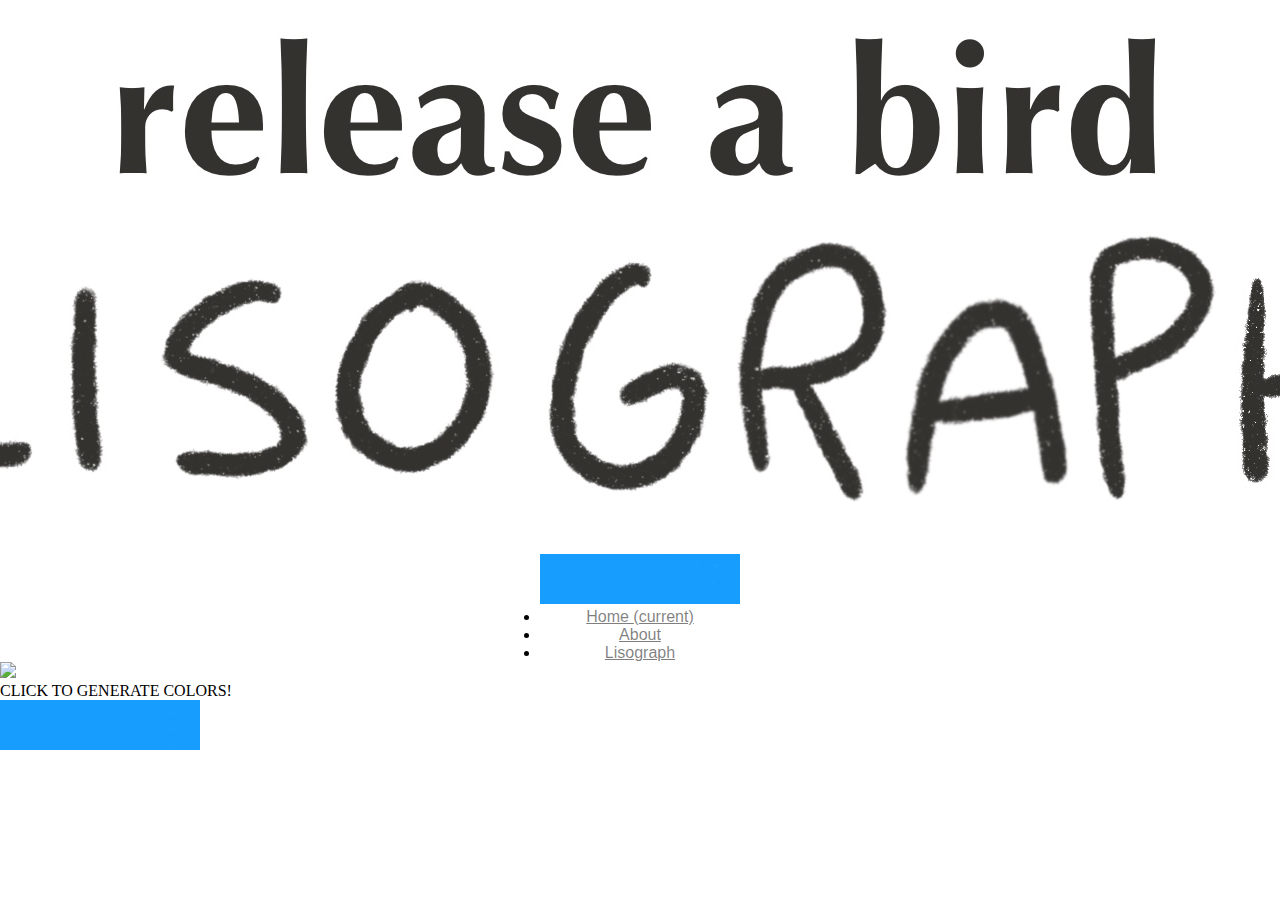
==== index.html @ 27db64ce "First commit" ====
<!DOCTYPE html>
<html lang="en">

<head>
  <meta charset="utf-8" />
  <title>Release A Bird: Lisograph</title>
  <link rel="stylesheet" href="/styles.css">
  <link rel="stylesheet" href="https://stackpath.bootstrapcdn.com/bootstrap/4.1.3/css/bootstrap.min.css" integrity="sha384-MCw98/SFnGE8fJT3GXwEOngsV7Zt27NXFoaoApmYm81iuXoPkFOJwJ8ERdknLPMO" crossorigin="anonymous">
  <link rel="icon" type="image/x-icon" href="/images/icon.png">
</head>

<body>
  <script src="https://code.jquery.com/jquery-3.3.1.slim.min.js" integrity="sha384-q8i/X+965DzO0rT7abK41JStQIAqVgRVzpbzo5smXKp4YfRvH+8abtTE1Pi6jizo" crossorigin="anonymous"></script>
  <script src="https://cdnjs.cloudflare.com/ajax/libs/popper.js/1.14.3/umd/popper.min.js" integrity="sha384-ZMP7rVo3mIykV+2+9J3UJ46jBk0WLaUAdn689aCwoqbBJiSnjAK/l8WvCWPIPm49" crossorigin="anonymous"></script>
  <script src="https://stackpath.bootstrapcdn.com/bootstrap/4.1.3/js/bootstrap.min.js" integrity="sha384-ChfqqxuZUCnJSK3+MXmPNIyE6ZbWh2IMqE241rYiqJxyMiZ6OW/JmZQ5stwEULTy" crossorigin="anonymous"></script>

  <div class="menu-container">
    <div class="menu-item">
      <img src="/images/logo.jpg">
    </div>

    <div class="menu-item">
      <div class="menu">
        <nav class="navbar navbar-expand-lg navbar-light bg-light">
          <a class="navbar-brand" href="#"></a>
          <button class="navbar-toggler" type="button" data-toggle="collapse" data-target="#navbarNavDropdown" aria-controls="navbarNavDropdown" aria-expanded="false" aria-label="Toggle navigation">
            <span class="navbar-toggler-icon"></span>
          </button>
          <div class="collapse navbar-collapse" id="navbarNavDropdown">
            <ul class="navbar-nav">
              <li class="nav-item active">
                <a class="nav-link" href="/index.html">Home <span class="sr-only">(current)</span></a>
              </li>
              <li class="nav-item">
                <a class="nav-link" href="/about.html">About</a>
              </li>
              <li class="nav-item">
                <a class="nav-link" href="/lisograph.html">Lisograph</a>
              </li>
            </ul>
          </div>
        </nav>
      </div>

    </div>


  </div>


  <div class="banner">
    <img src="/images/banner.jpg" width:"100%">
  </div>

  <div class="page">
    <div generate-box>
      <p>CLICK TO GENERATE COLORS!</p>
      <button type="reset" title="In some browsers, this appears as a tooltip">
    <span>Cancel</span></button>
      <br>


      </div>

    </div>
---- styles.css ----
* {
  margin: 0;
  padding: 0;
  box-sizing: border-box;
}

.menu-container {
  padding 20px 0;
  display: flex;
  column-gap: 3em;
  object-fit:
    margin: 0 auto;
  width: 100%;
  flex-wrap: wrap;
  justify-content: center;
}

.btn-outline-success {
  color: rgba(0, 0, 0, .5);
  background-color: transparent;
  background-image: none;
  border-color: rgba(0, 0, 0, .5);
}

.navbar-light .navbar-nav .nav-link {
  color: rgba(0, 0, 0, .5);
}

.navbar-light .navbar-nav .nav-link, .navbar-light .navbar-nav .nav-link:hover {
  font-family: Helvetica, Arial, Geneva, sans-serif !important;
}

.navbar .navbar-collapse {
  text-align: center;
}
.page{
  display: flex;
  align-items: center;
}
.generate-box{
  display:flex;
  align-items: center;
}
button {
  background-image: url(images/button.PNG);
  background-repeat: no-repeat;
  background-position: 50% 50%;
  /* put the height and width of your image here */
  height: 50px;
  width: 200px;
  border: none;
}

button span {
  display: none;
}

/* Mobile Styles */
@media only screen and (max-width: 401px) {}

/* Tablet Styles */
@media only screen and (min-width: 401px) and (max-width: 960px) {}

/* Desktop Styles */
@media only screen and (min-width: 961px) {}
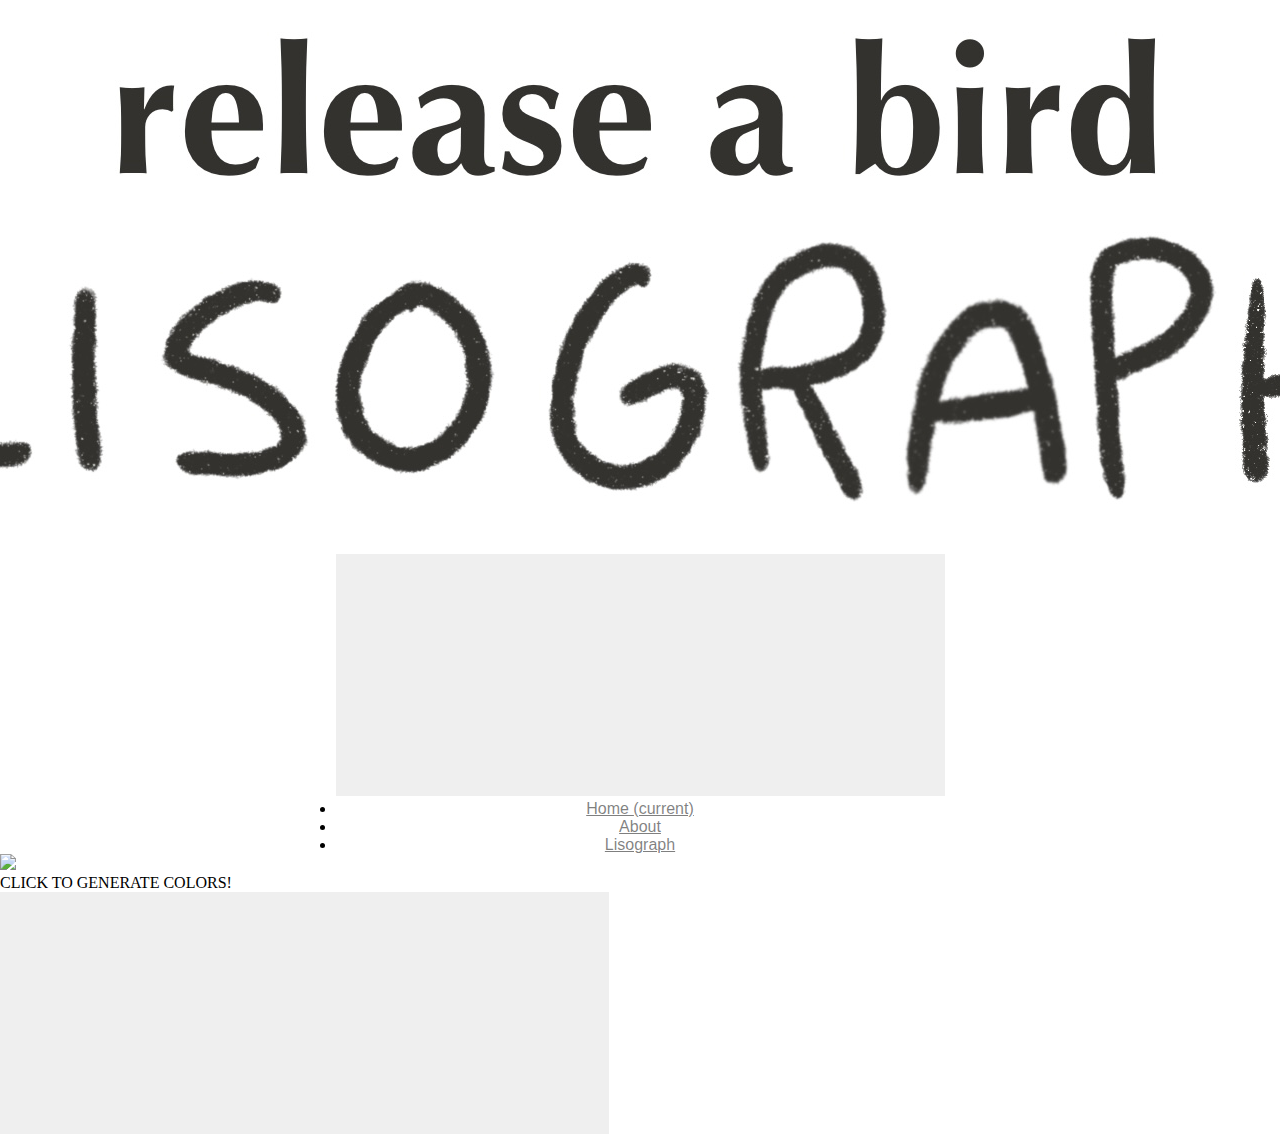
==== commit 2bca3285: "Added button, started on color boxes" ====
--- a/index.html
+++ b/index.html
@@ -55,11 +55,34 @@
   <div class="page">
     <div generate-box>
       <p>CLICK TO GENERATE COLORS!</p>
-      <button type="reset" title="In some browsers, this appears as a tooltip">
-    <span>Cancel</span></button>
+      <button type="reset" title="Generate button">
+        <span>Cancel</span></button>
       <br>
+    </div>
+
+    <div class="color-boxes">
+      <div class="color-box">
+        <div class="img"></div>
 
 
       </div>
 
+      <div class="color-box">
+
+      </div>
+
+      <div class="color-box">
+
+      </div>
+
+      <div class="color-box">
+
+      </div>
+
+      <div class="color-box">
+
+      </div>
+
     </div>
+
+  </div>
--- a/styles.css
+++ b/styles.css
@@ -36,24 +36,57 @@
 .page{
   display: flex;
   align-items: center;
+  margin: auto;
 }
 .generate-box{
   display:flex;
   align-items: center;
 }
 button {
-  background-image: url(images/button.PNG);
+  background-image: url(images/button.png);
   background-repeat: no-repeat;
   background-position: 50% 50%;
-  /* put the height and width of your image here */
-  height: 50px;
-  width: 200px;
+  height: 242px;
+  width: 609px;
   border: none;
+  -webkit-appearance: none;
+
 }
+
+button:hover {
+  background-image: url(images/button-click.png);
+  background-repeat: no-repeat;
+  background-position: 50% 50%;
+  height: 242px;
+  width: 609px;
+  border: none;
+  -webkit-appearance: none;
+
+}
+
+button:active {
+  box-shadow: 0 5px #666;
+  transform: translateY(4px);
+}
+
 
 button span {
   display: none;
 }
+
+.color-boxes {
+  width: 90%;
+  padding:1.5em;
+  margin-left: 1.5em;
+  display: flex;
+}
+
+.color-box{
+
+}
+
+.color-boxes .color-box .img { width: 100%; height: 100%; background-color: #C60; }
+.dashboard-buttons .sessions .img { -webkit-mask-image: url(/images/color_block.png); }
 
 /* Mobile Styles */
 @media only screen and (max-width: 401px) {}
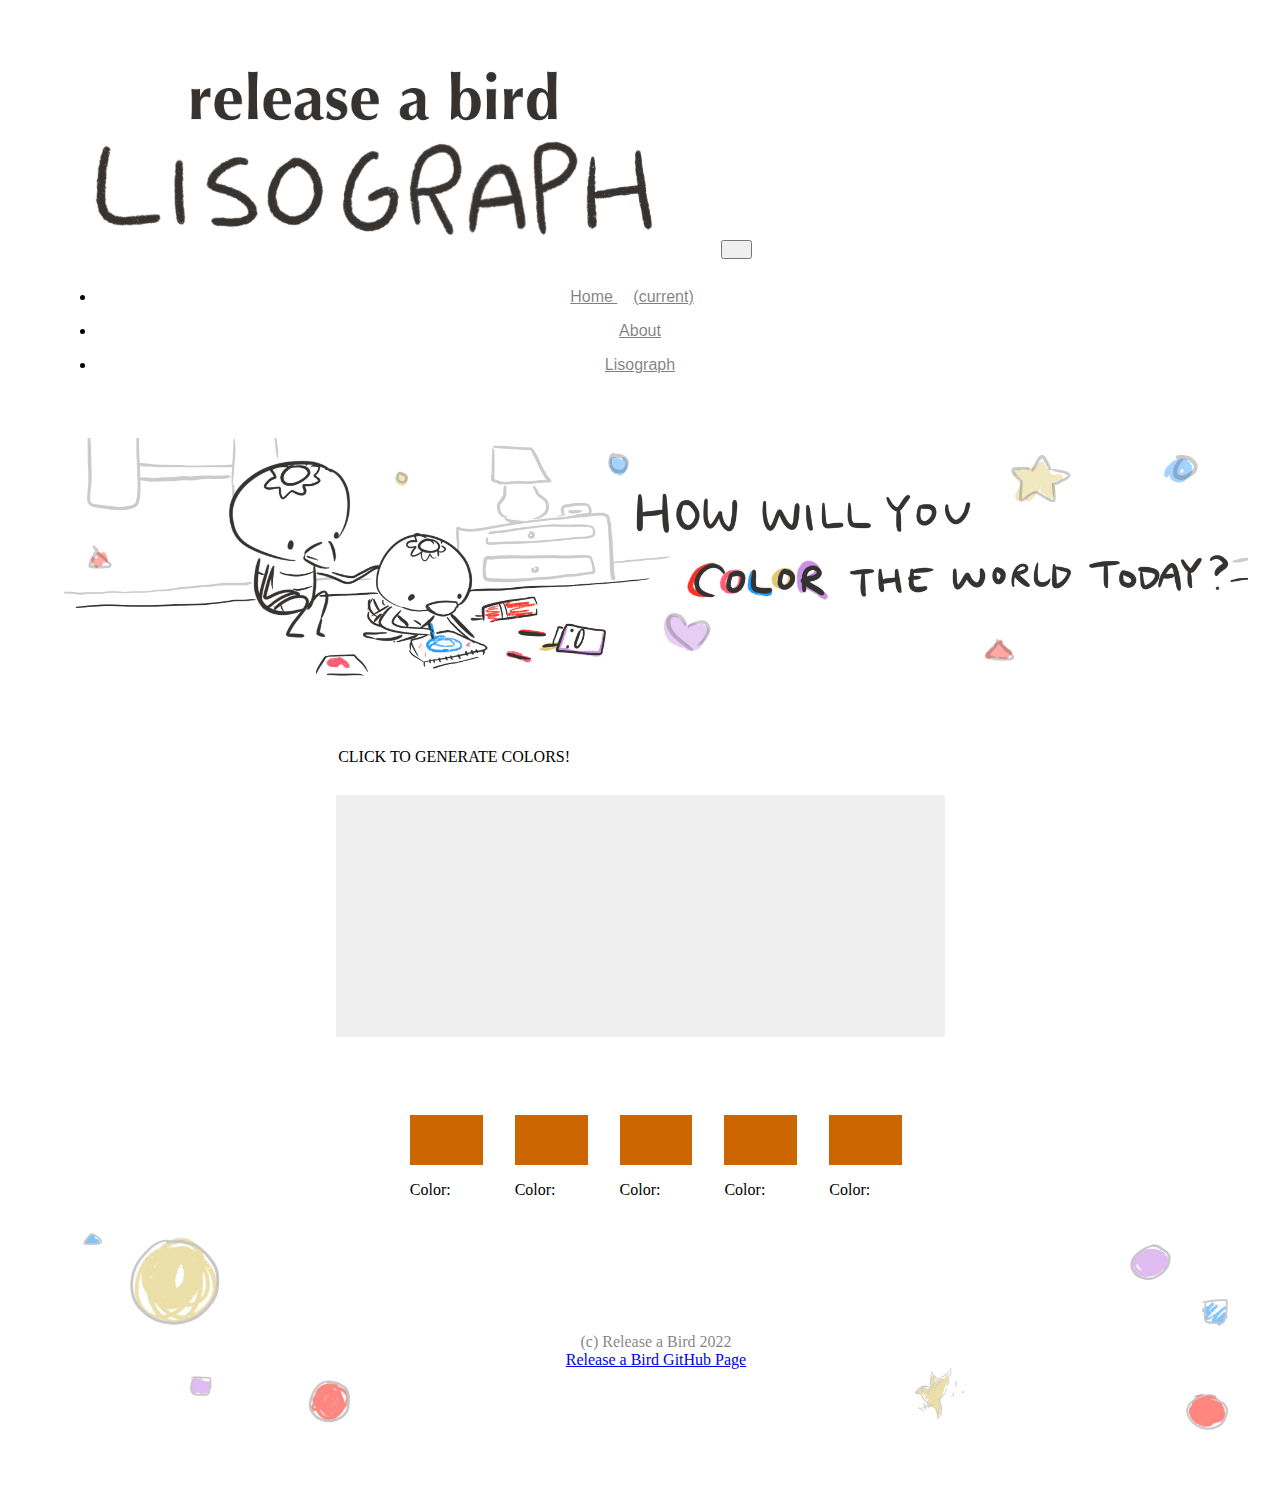
==== commit 2a0b666a: "Finished layout for index.html" ====
--- a/index.html
+++ b/index.html
@@ -14,42 +14,31 @@
   <script src="https://cdnjs.cloudflare.com/ajax/libs/popper.js/1.14.3/umd/popper.min.js" integrity="sha384-ZMP7rVo3mIykV+2+9J3UJ46jBk0WLaUAdn689aCwoqbBJiSnjAK/l8WvCWPIPm49" crossorigin="anonymous"></script>
   <script src="https://stackpath.bootstrapcdn.com/bootstrap/4.1.3/js/bootstrap.min.js" integrity="sha384-ChfqqxuZUCnJSK3+MXmPNIyE6ZbWh2IMqE241rYiqJxyMiZ6OW/JmZQ5stwEULTy" crossorigin="anonymous"></script>
 
-  <div class="menu-container">
-    <div class="menu-item">
-      <img src="/images/logo.jpg">
-    </div>
-
-    <div class="menu-item">
-      <div class="menu">
-        <nav class="navbar navbar-expand-lg navbar-light bg-light">
-          <a class="navbar-brand" href="#"></a>
-          <button class="navbar-toggler" type="button" data-toggle="collapse" data-target="#navbarNavDropdown" aria-controls="navbarNavDropdown" aria-expanded="false" aria-label="Toggle navigation">
-            <span class="navbar-toggler-icon"></span>
-          </button>
-          <div class="collapse navbar-collapse" id="navbarNavDropdown">
-            <ul class="navbar-nav">
-              <li class="nav-item active">
-                <a class="nav-link" href="/index.html">Home <span class="sr-only">(current)</span></a>
-              </li>
-              <li class="nav-item">
-                <a class="nav-link" href="/about.html">About</a>
-              </li>
-              <li class="nav-item">
-                <a class="nav-link" href="/lisograph.html">Lisograph</a>
-              </li>
-            </ul>
-          </div>
-        </nav>
+  <div class="container-fluid">
+    <nav class="navbar navbar-expand-lg navbar-light bg-light">
+      <a class="navbar-brand" href="/index.html"><img src="/images/logo.png"></a>
+      <button class="navbar-toggler" type="button" data-toggle="collapse" data-target="#navbarNavDropdown" aria-controls="navbarNavDropdown" aria-expanded="false" aria-label="Toggle navigation">
+        <span class="navbar-toggler-icon"></span>
+      </button>
+      <div class="collapse navbar-collapse" id="navbarNavDropdown">
+        <ul class="navbar-nav">
+          <li class="nav-item active">
+            <a class="nav-link" href="/index.html">Home <span class="sr-only">(current)</span></a>
+          </li>
+          <li class="nav-item">
+            <a class="nav-link" href="/about.html">About</a>
+          </li>
+          <li class="nav-item">
+            <a class="nav-link" href="/lisograph.html">Lisograph</a>
+          </li>
+        </ul>
       </div>
-
-    </div>
-
-
+    </nav>
   </div>
 
 
   <div class="banner">
-    <img src="/images/banner.jpg" width:"100%">
+    <img src="/images/banner.png" width:"100%">
   </div>
 
   <div class="page">
@@ -62,27 +51,45 @@
 
     <div class="color-boxes">
       <div class="color-box">
-        <div class="img"></div>
-
+        <div class="img" id = "color1"></div>
+        <p>Color:</p>
 
       </div>
 
       <div class="color-box">
+        <div class="img" id = "color2"></div>
+        <p>Color:</p>
+      </div>
+
+      <div class="color-box">
+        <div class="img" id = "color3"></div>
+        <p>Color:</p>
 
       </div>
 
       <div class="color-box">
-
+        <div class="img" id = "color4"></div>
+        <p>Color:</p>
       </div>
 
       <div class="color-box">
+        <div class="img" id = "color5"></div>
+        <p>Color:</p>
 
-      </div>
-
-      <div class="color-box">
 
       </div>
 
     </div>
 
   </div>
+
+  <div class="banner-text">
+    <img src="/images/bottom-banner.jpg" width>
+    <div class="centered">(c) Release a Bird 2022 <br>
+      <a href="https://github.com/releaseABird/cs260-creativeProject2.git">Release a Bird GitHub Page</a>
+    </div>
+  </div>
+
+
+
+</body>
--- a/styles.css
+++ b/styles.css
@@ -1,16 +1,20 @@
 * {
-  margin: 0;
+  margin: 1em;
   padding: 0;
   box-sizing: border-box;
 }
+img{
+  width:100%;
+  height:auto;
+  object-fit: contain;
+}
 
-.menu-container {
-  padding 20px 0;
+.container-fluid {
+  padding 0 0;
   display: flex;
-  column-gap: 3em;
-  object-fit:
-    margin: 0 auto;
+  margin: 0 auto;
   width: 100%;
+  flex-direction: row;
   flex-wrap: wrap;
   justify-content: center;
 }
@@ -33,16 +37,26 @@
 .navbar .navbar-collapse {
   text-align: center;
 }
+.navbar img{
+  width:50%;
+  height: auto;
+  object-fit: contain;
+}
 .page{
   display: flex;
   align-items: center;
+  flex-direction: column;
   margin: auto;
 }
 .generate-box{
   display:flex;
+  flex-direction: column;
   align-items: center;
 }
-button {
+
+
+
+.page button {
   background-image: url(images/button.png);
   background-repeat: no-repeat;
   background-position: 50% 50%;
@@ -53,7 +67,7 @@
 
 }
 
-button:hover {
+.page button:hover {
   background-image: url(images/button-click.png);
   background-repeat: no-repeat;
   background-position: 50% 50%;
@@ -64,35 +78,62 @@
 
 }
 
-button:active {
+.page button:active {
   box-shadow: 0 5px #666;
   transform: translateY(4px);
 }
 
 
-button span {
+.page button span {
   display: none;
+  border: none;
 }
 
-.color-boxes {
-  width: 90%;
-  padding:1.5em;
-  margin-left: 1.5em;
+.color-boxes{
   display: flex;
+  flex-direction: row;
 }
 
-.color-box{
+
+
+.color-boxes .color-box .img { width: 100%; height: 100%; background-color: #C60; }
+.color-boxes .color-box .img { -webkit-mask-image: url('/images/color_block.png'); }
+
+
+.banner-text {
+  position: relative;
+  text-align: center;
+  color: rgba(0,0,0,.5);
+}
+
+.centered {
+  position: absolute;
+  top: 50%;
+  left: 50%;
+  transform: translate(-50%, -50%);
+}
+
+/* Mobile Styles */
+@media only screen and (max-width: 401px) {
+  .navbar img{
+    width:100%;
+    height: auto;
+    object-fit: contain;
+  }
+
 
 }
 
-.color-boxes .color-box .img { width: 100%; height: 100%; background-color: #C60; }
-.dashboard-buttons .sessions .img { -webkit-mask-image: url(/images/color_block.png); }
+/* Tablet Styles */
+@media only screen and (min-width: 401px) and (max-width: 960px) {
+  .navbar img{
+    width:100%;
+    height: auto;
+    object-fit: contain;
+  }
 
-/* Mobile Styles */
-@media only screen and (max-width: 401px) {}
 
-/* Tablet Styles */
-@media only screen and (min-width: 401px) and (max-width: 960px) {}
+}
 
 /* Desktop Styles */
 @media only screen and (min-width: 961px) {}
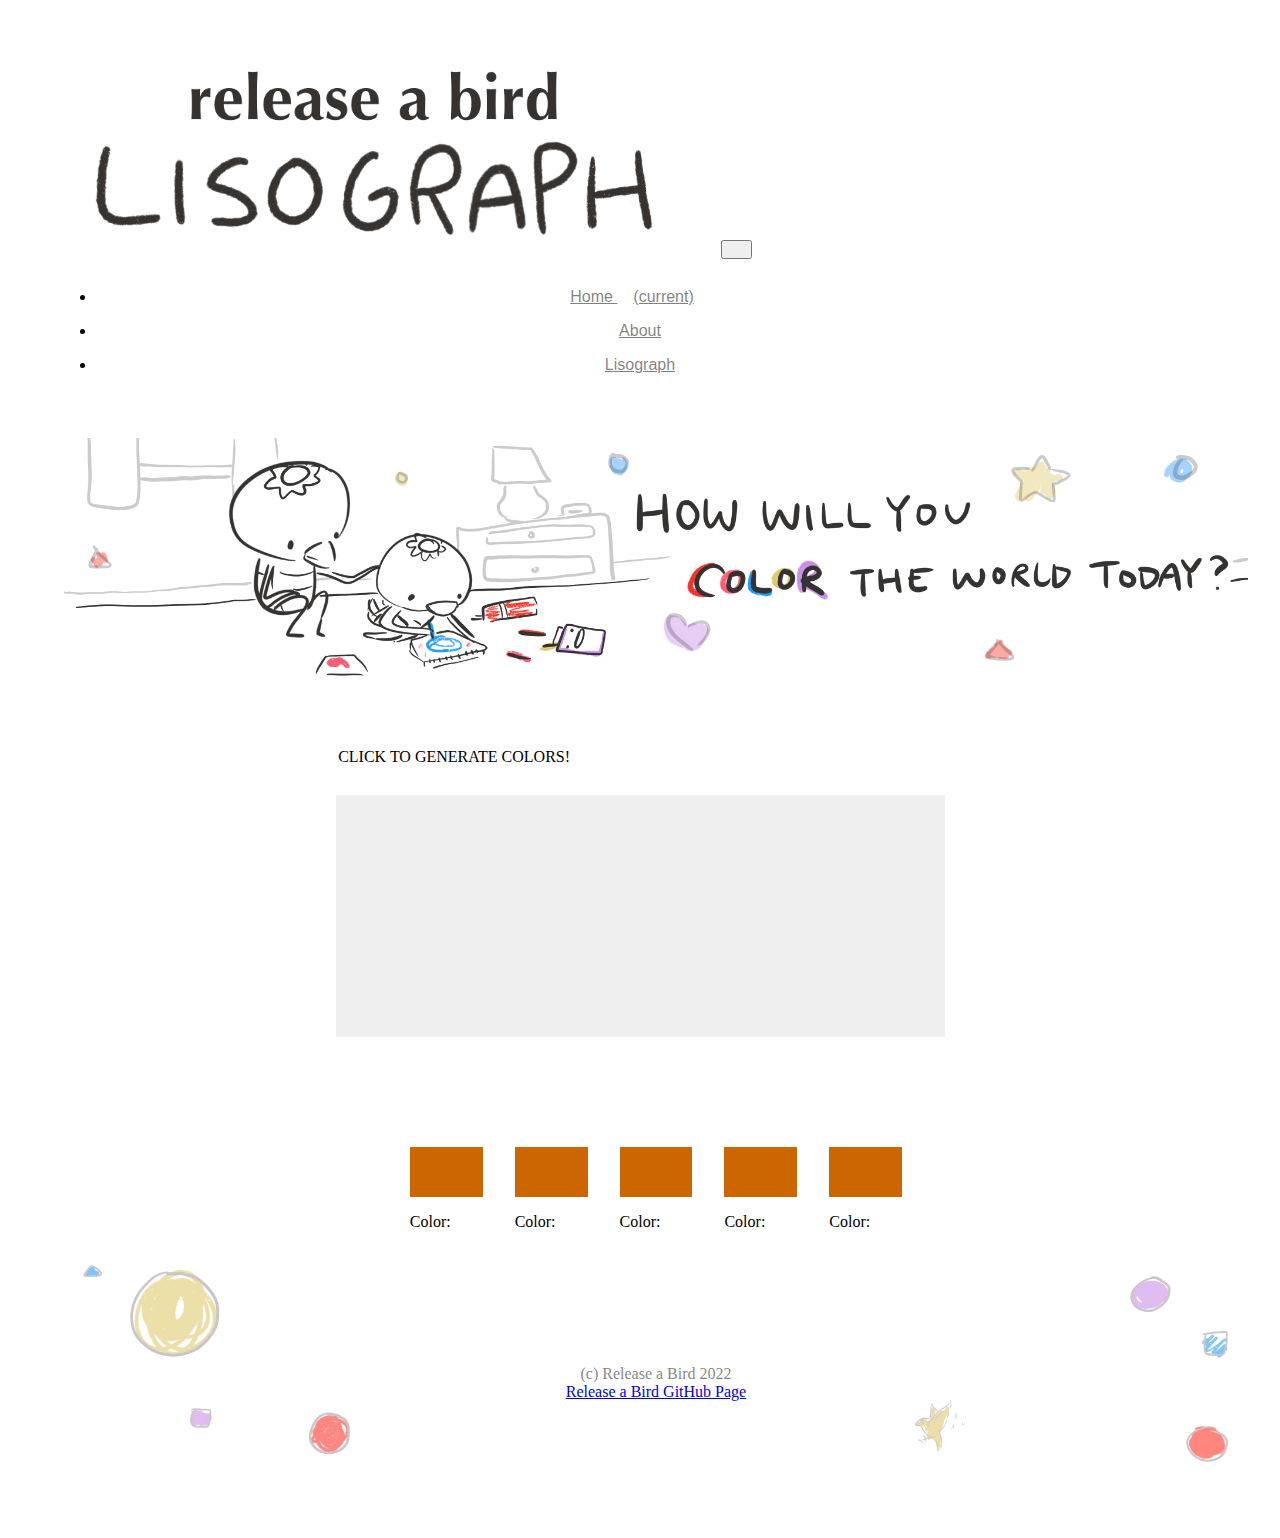
==== commit 3fa16a30: "Got API to work, now working on using data from API to change color of boxes" ====
--- a/index.html
+++ b/index.html
@@ -44,9 +44,15 @@
   <div class="page">
     <div generate-box>
       <p>CLICK TO GENERATE COLORS!</p>
-      <button type="reset" title="Generate button">
+      <button type="reset" title="Generate button" id="colorSubmit">
         <span>Cancel</span></button>
       <br>
+    </div>
+
+    <script text="type/javascript" src="/script.js">
+  </script>
+
+    <div id="colorResults">
     </div>
 
     <div class="color-boxes">
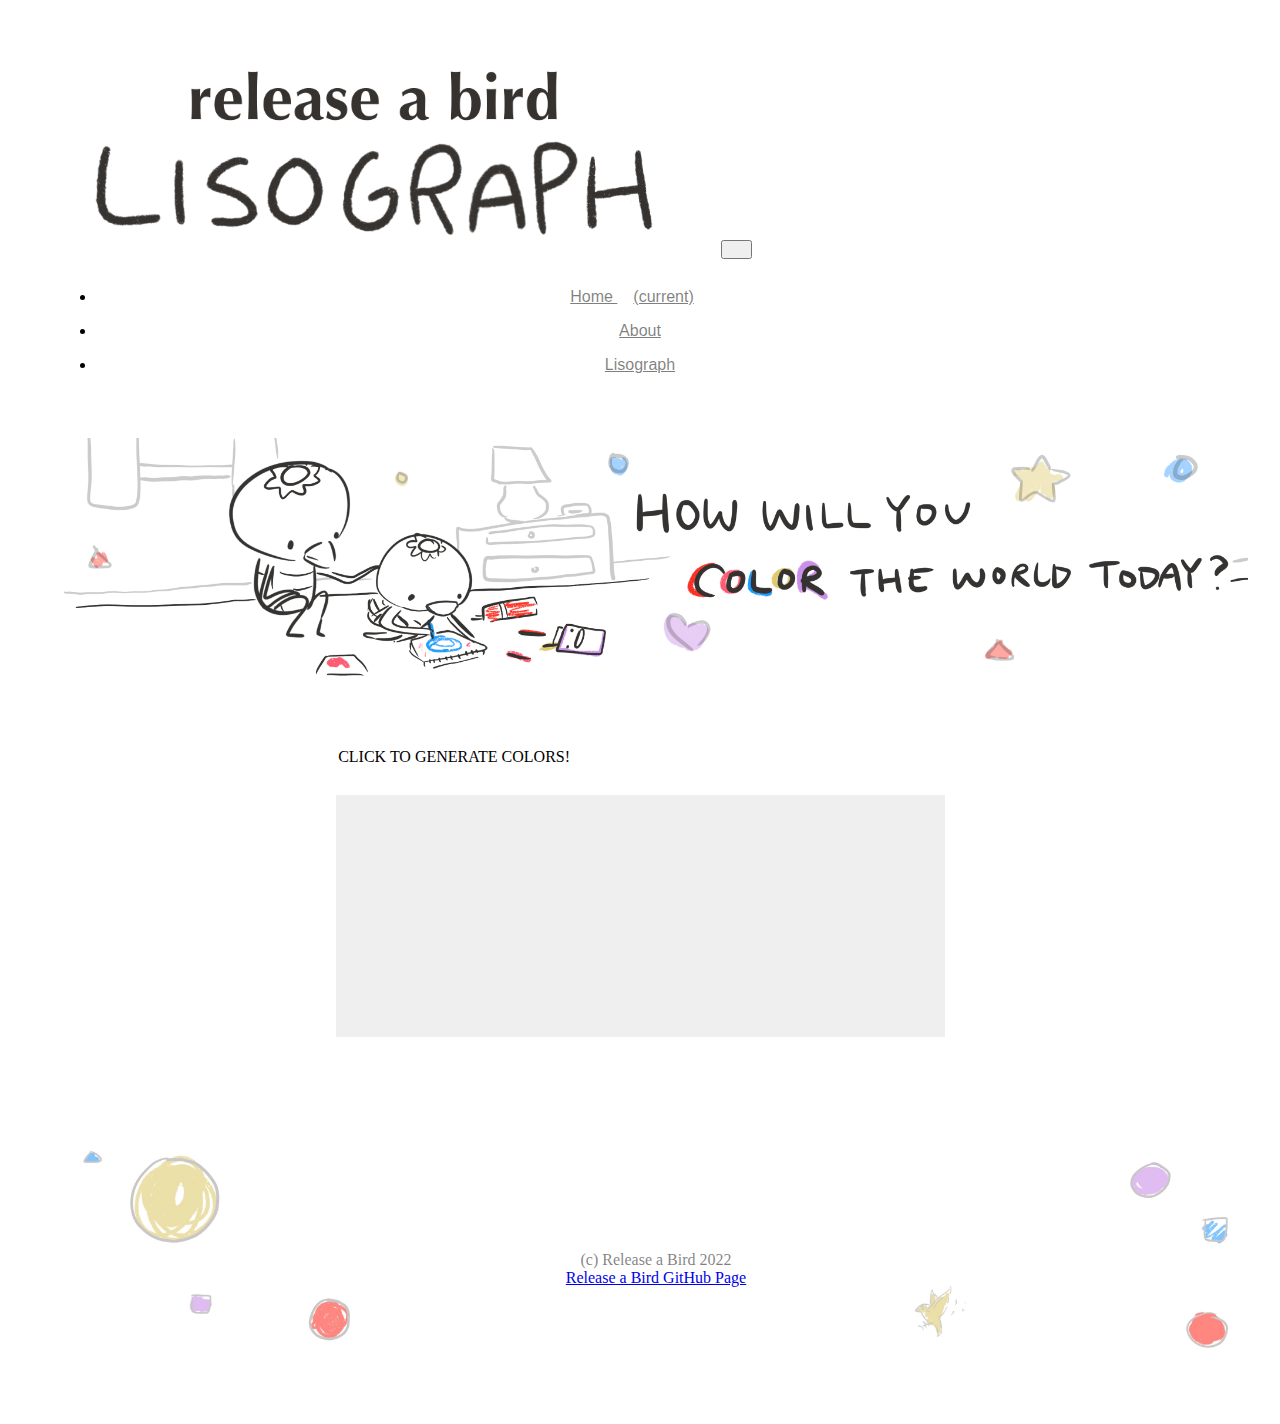
==== commit cb2c3be9: "Got the color changing boxes to work, but am still working on formatting" ====
--- a/index.html
+++ b/index.html
@@ -49,43 +49,15 @@
       <br>
     </div>
 
-    <script text="type/javascript" src="/script.js">
-  </script>
+
 
     <div id="colorResults">
     </div>
 
-    <div class="color-boxes">
-      <div class="color-box">
-        <div class="img" id = "color1"></div>
-        <p>Color:</p>
-
-      </div>
-
-      <div class="color-box">
-        <div class="img" id = "color2"></div>
-        <p>Color:</p>
-      </div>
-
-      <div class="color-box">
-        <div class="img" id = "color3"></div>
-        <p>Color:</p>
-
-      </div>
-
-      <div class="color-box">
-        <div class="img" id = "color4"></div>
-        <p>Color:</p>
-      </div>
-
-      <div class="color-box">
-        <div class="img" id = "color5"></div>
-        <p>Color:</p>
+    <script text="type/javascript" src="/script.js">
+  </script>
 
 
-      </div>
-
-    </div>
 
   </div>
 
--- a/styles.css
+++ b/styles.css
@@ -96,7 +96,7 @@
 
 
 
-.color-boxes .color-box .img { width: 100%; height: 100%; background-color: #C60; }
+.color-boxes .color-box .img { width: 100%; height: 100%; background-color: #C60;}
 .color-boxes .color-box .img { -webkit-mask-image: url('/images/color_block.png'); }
 
 
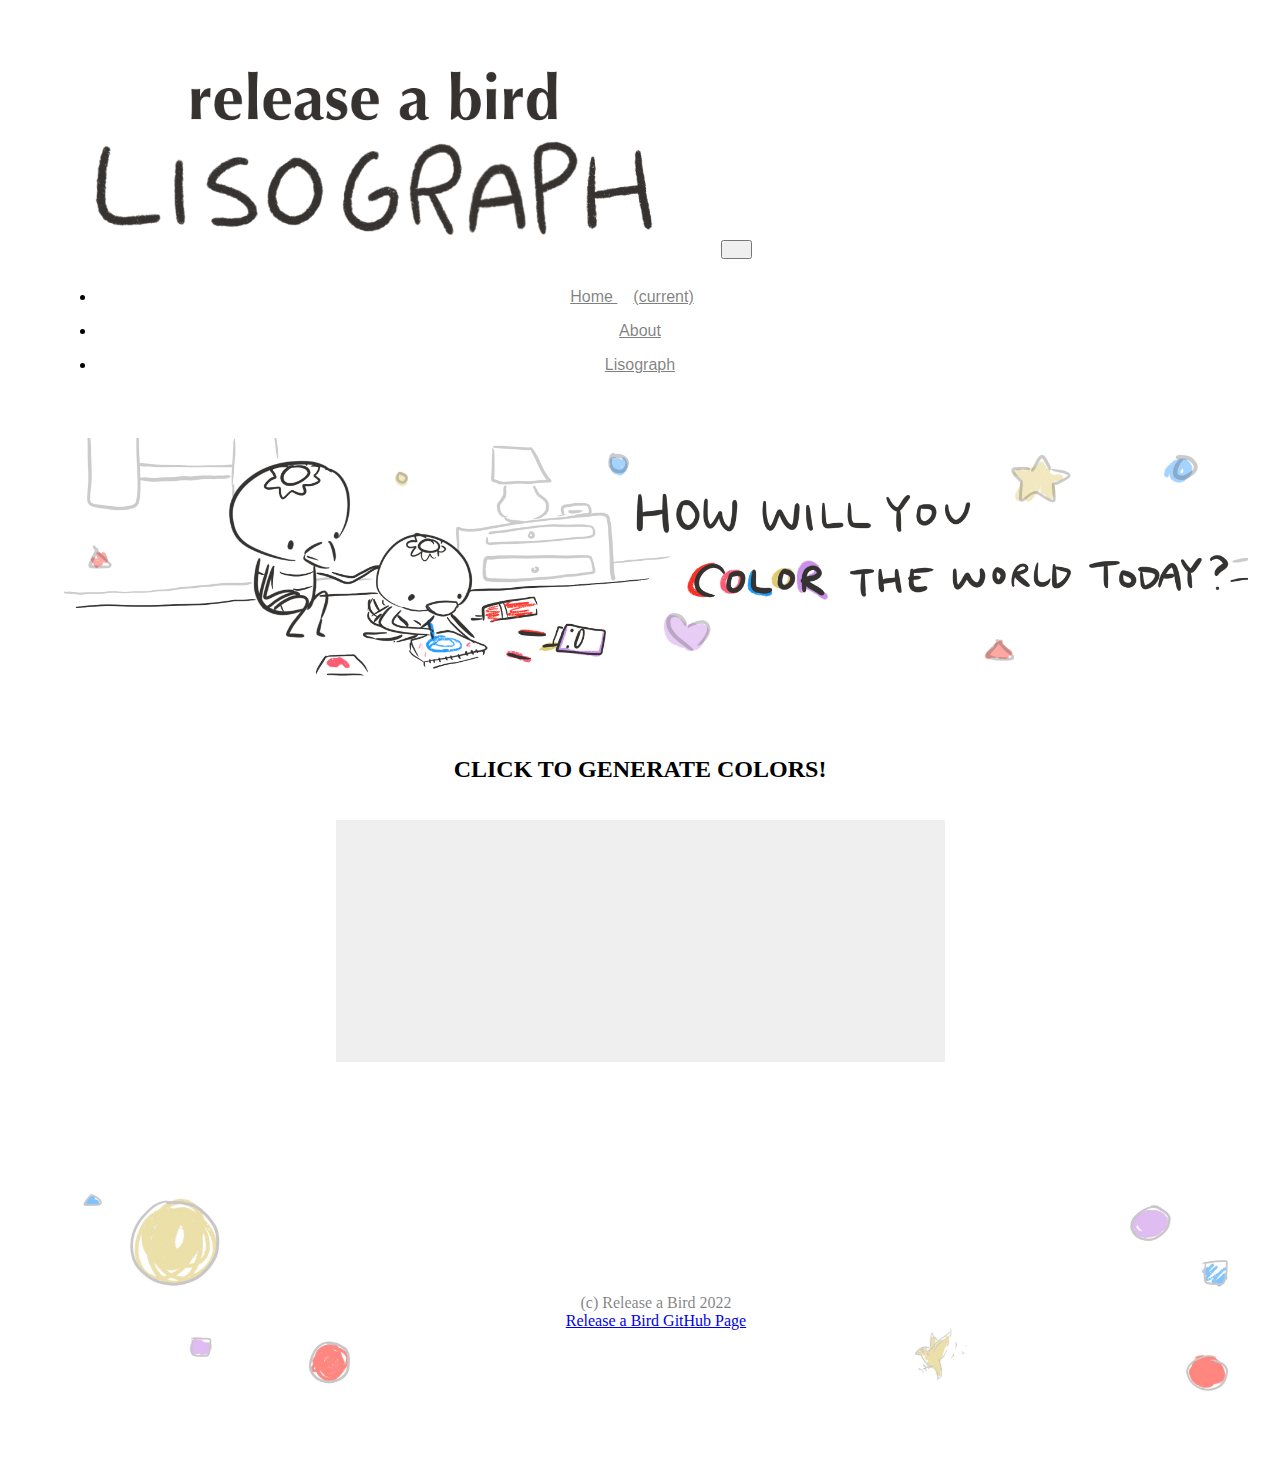
==== commit 7a2a9db5: "Started Lisograph page" ====
--- a/index.html
+++ b/index.html
@@ -42,8 +42,8 @@
   </div>
 
   <div class="page">
-    <div generate-box>
-      <p>CLICK TO GENERATE COLORS!</p>
+    <div class="generate-box">
+      <h2>CLICK TO GENERATE COLORS!</h2>
       <button type="reset" title="Generate button" id="colorSubmit">
         <span>Cancel</span></button>
       <br>
--- a/styles.css
+++ b/styles.css
@@ -88,16 +88,17 @@
   display: none;
   border: none;
 }
-
-.color-boxes{
-  display: flex;
+#colorResults{
+  display:flex;
   flex-direction: row;
+  align-items: center;
+  justify-content: center;
+  width:100%;
+  height: auto;
 }
 
-
-
-.color-boxes .color-box .img { width: 100%; height: 100%; background-color: #C60;}
-.color-boxes .color-box .img { -webkit-mask-image: url('/images/color_block.png'); }
+.color-box .img { width: 100%; height: 100%; background-color: #C60;}
+.color-box .img { -webkit-mask-image: url('/images/color_block.png'); }
 
 
 .banner-text {
